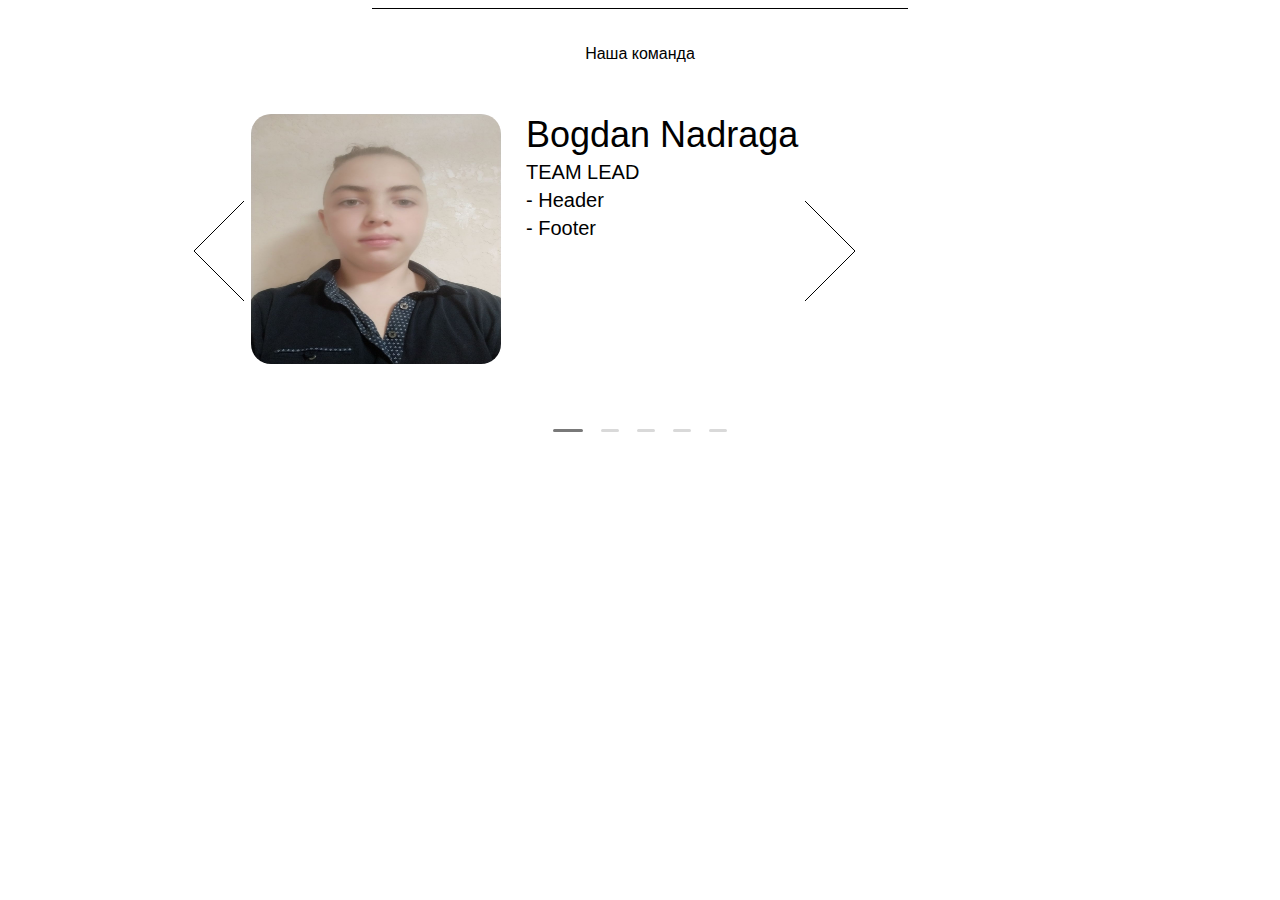
==== index.html @ cc033469 "000" ====
<!DOCTYPE html>
<html lang="en">

<head>
    <meta charset="UTF-8" />
    <meta name="description"
          content="//" />
    <meta name="viewport"
          content="width=device-width, initial-scale=1.0" />
    <title>//</title>
    <link rel="stylesheet"
          href="./style.css"/>
</head>

<body>
    <section id="9"
             class="card-nine container">
        <div class="border"></div>
        <h2 class="card-nine__title">Наша команда</h2>
        <div class="card-nine__div">
            <button class="card-nine__button"
                    id="prevBtn">
                <svg class="arrow"
                     width="52"
                     height="102"
                     viewBox="0 0 52 102"
                     fill="none"
                     xmlns="svg">
                    <path d="M51 1L1 51L51 101"
                          stroke="black" />
                </svg>
            </button>
    
            <div class="card-nine__slider">
                <div class="slide active">
                    <img src="./img/image copy 3.png"
                         alt="bogdan"
                         class="images" />
                    <div class="card-nine__text-wrap">
                        <div class="name-align">
                            <span class="name">Bogdan Nadraga</span>
                        </div>
                        <ul class="card-nine__list">
                            <li class="card-nine__item">
                                <p class="card-nine__position">TEAM LEAD</p>
                            </li>
                            <li class="card-nine__item">
                                <p class="card-nine__p">- Header</p>
                            </li>
                            <li>
                                <p class="card-nine__p">- Footer</p>
                            </li>
                        </ul>
                    </div>
                </div>
                <div class="slide">
                    <img src="./img/image copy 2.png"
                         alt="roma"
                         class="images"/>
                    <div class="name-align">
                        <span class="name">Roma</span>
                    </div>
                    <p class="card-nine__p">
                        SCRAM MASTER <br/>
                        <br/>
                        - ? <br/>
                        - ?<br/>
                        - ?
                    </p>
                </div>
                <div class="slide">
                    <img src="./img/image copy 4.png"
                         alt="sofia"
                         class="images"/>
                    <div class="name-align">
                        <span class="name">Sofia</span>
                    </div>
    
                    <p class="card-nine__p">
                        - Dino game <br />
                        - Silder <br />
                    </p>
                </div>
                <div class="slide">
                    <img src="./img/image.png"
                         alt="daiil"
                         class="images" />
                    <div class="name-align">
                        <span class="name">Daniil</span>
                    </div>
                    <p class="card-nine__p">- ? <br /></p>
                </div>
            </div>
                <div class="slide">
                    <img src="./img/image copy.png"
                         alt="arthur"
                         class="images" />
                    <div class="name-align">
                        <span class="name">Arthur</span>
                    </div>
                    <p class="card-nine__p">- ? <br/>
                                            - ? <br/>
                    </p>
                </div>
    
    
            <button class="card-nine__button"
                    id="nextBtn">
                <svg class="arrow"
                    width="52"
                     height="102"
                     viewBox="0 0 52 102"
                     fill="none"
                     xmlns="http://www.w3.org/2000/svg">
                    <path d="M1 1L51 51L1 101"
                          stroke="black" />
                </svg>
            </button>
        </div>
    
        <div class="mini-line">
            <div class="line active"></div>
            <div class="line"></div>
            <div class="line"></div>
            <div class="line"></div>
            <div class="line"></div>
        </div>
    </section>
    <script src="./index.js"></script>
</body>
</html>
---- style.css ----
body {
  box-sizing: border-box;
  font-family: "Montserrat Alternates", sans-serif;
  background-image: url(../images/background.png);
  background-size: 100%;
  background-position: center;
}

ul,
ol {
  list-style: none;
  padding: 0;
  margin: 0;
}

h1,
h2,
h3,
h4,
h5,
h6,
p {
  margin-bottom: 0;
  margin-top: 0;
}

a {
  text-decoration: none;
  cursor: pointer;
}

*,
::after,
::before {
  box-sizing: border-box;
}

img {
  display: block;
  width: 100%;
}

.container {
  max-width: 1090px;
  padding: 0 175px;
  margin: 0 auto;
}

.card-nine {
  background-color: #fff;
  padding: 0 92px;
}
.card-nine .border {
  display: flex;
  margin: 0 auto;
  background-color: #000;
  width: 536px;
  height: 1px;
  margin-bottom: 36px;
}
.card-nine__title {
  font-weight: 400;
  font-size: 16px;
  color: #000;
  margin: 36px 0px;
  text-align: center;
}
.card-nine__div {
  display: flex;
  height: 300px;
  align-items: center;
}
.card-nine__card-nine {
  margin: 0px 115px;
  border-radius: 20px;
  width: 576px;
  display: flex;
}
.card-nine__button {
  cursor: pointer;
  background-color: transparent;
  border: none;
  height: 100px;
}
.card-nine__position {
  font-weight: 500;
  font-size: 20px;
  margin-top: 5px;
}
.card-nine__iten:nth-child(2) {
  margin-top: 15px;
}
.card-nine__p {
  display: flex;
  align-items: center;
  font-weight: 400;
  font-size: 20px;
  color: #000;
  margin-top: 5px;
}

.slide {
  display: flex;
}

.card-nine__button:disabled {
  cursor: not-allowed;
}

.slide {
  display: none;
}

.slide.active {
  display: flex;
}

.mini-line {
  display: flex;
  width: 174px;
  justify-content: space-between;
  align-items: baseline;
  margin: 0 auto;
  margin-top: 30px;
}

.line {
  width: 18px;
  height: 3px;
  border-radius: 3px;
  background-color: #d9d9d9;
  transition: width 250ms ease-in-out;
}

.line.active {
  width: 30px;
  background-color: #797979;
}

.images {
  border-radius: 20px;
  width: 250px;
  height: 250px;
  display: flex;
  overflow: hidden;
  margin-bottom: 20px;
  margin-right: 25px;
}

.arrow {
  background-color: white;
}

.name {
  font-weight: 400;
  font-size: 36px;
  color: #000;
}/*# sourceMappingURL=style.css.map */
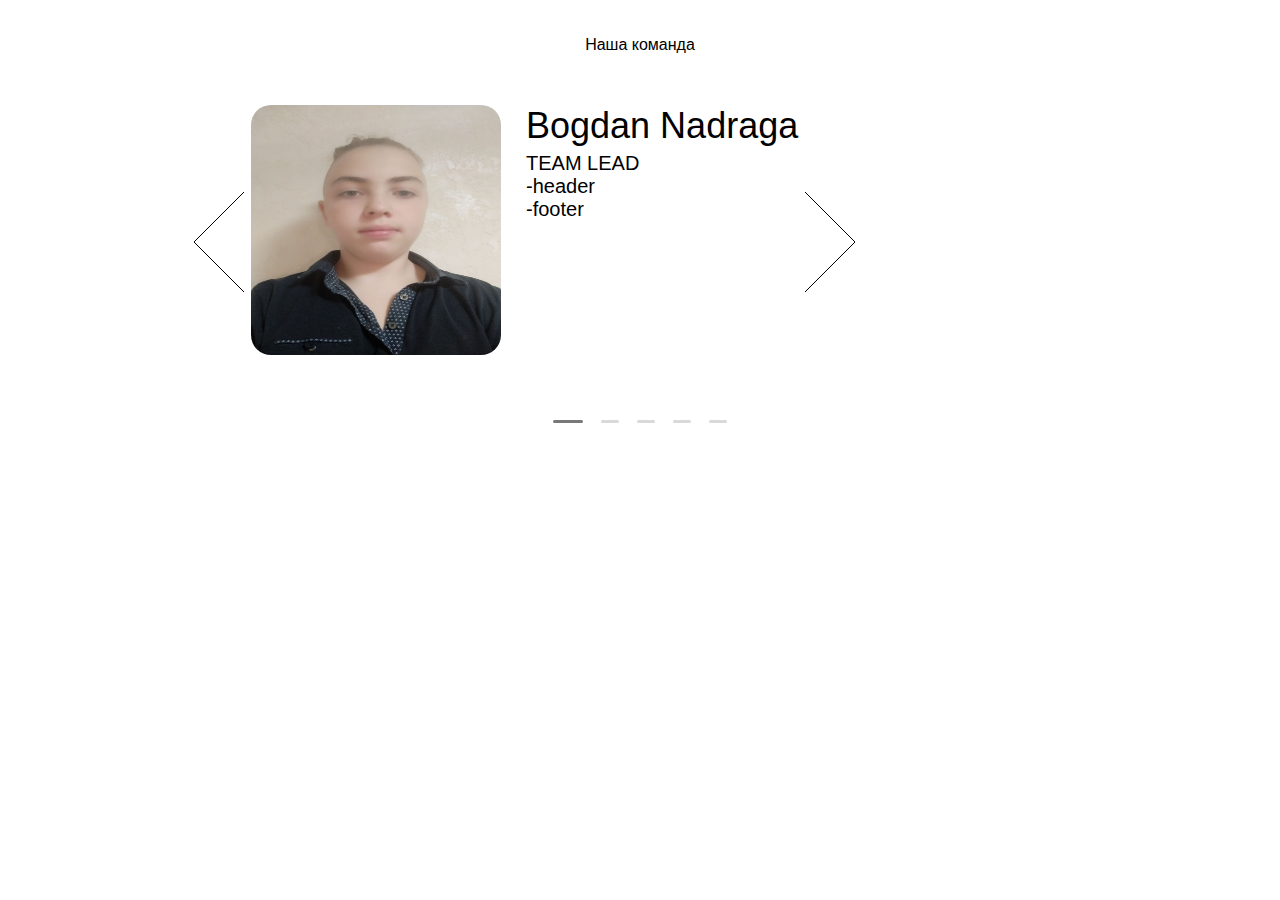
==== commit 3aa96cda: "add" ====
--- a/index.html
+++ b/index.html
@@ -15,7 +15,6 @@
 <body>
     <section id="9"
              class="card-nine container">
-        <div class="border"></div>
         <h2 class="card-nine__title">Наша команда</h2>
         <div class="card-nine__div">
             <button class="card-nine__button"
@@ -40,17 +39,11 @@
                         <div class="name-align">
                             <span class="name">Bogdan Nadraga</span>
                         </div>
-                        <ul class="card-nine__list">
-                            <li class="card-nine__item">
-                                <p class="card-nine__position">TEAM LEAD</p>
-                            </li>
-                            <li class="card-nine__item">
-                                <p class="card-nine__p">- Header</p>
-                            </li>
-                            <li>
-                                <p class="card-nine__p">- Footer</p>
-                            </li>
-                        </ul>
+                            <p class="card-nine__p">
+                                TEAM LEAD <br />
+                                -header <br />
+                                -footer<br/>
+                            </p>
                     </div>
                 </div>
                 <div class="slide">
